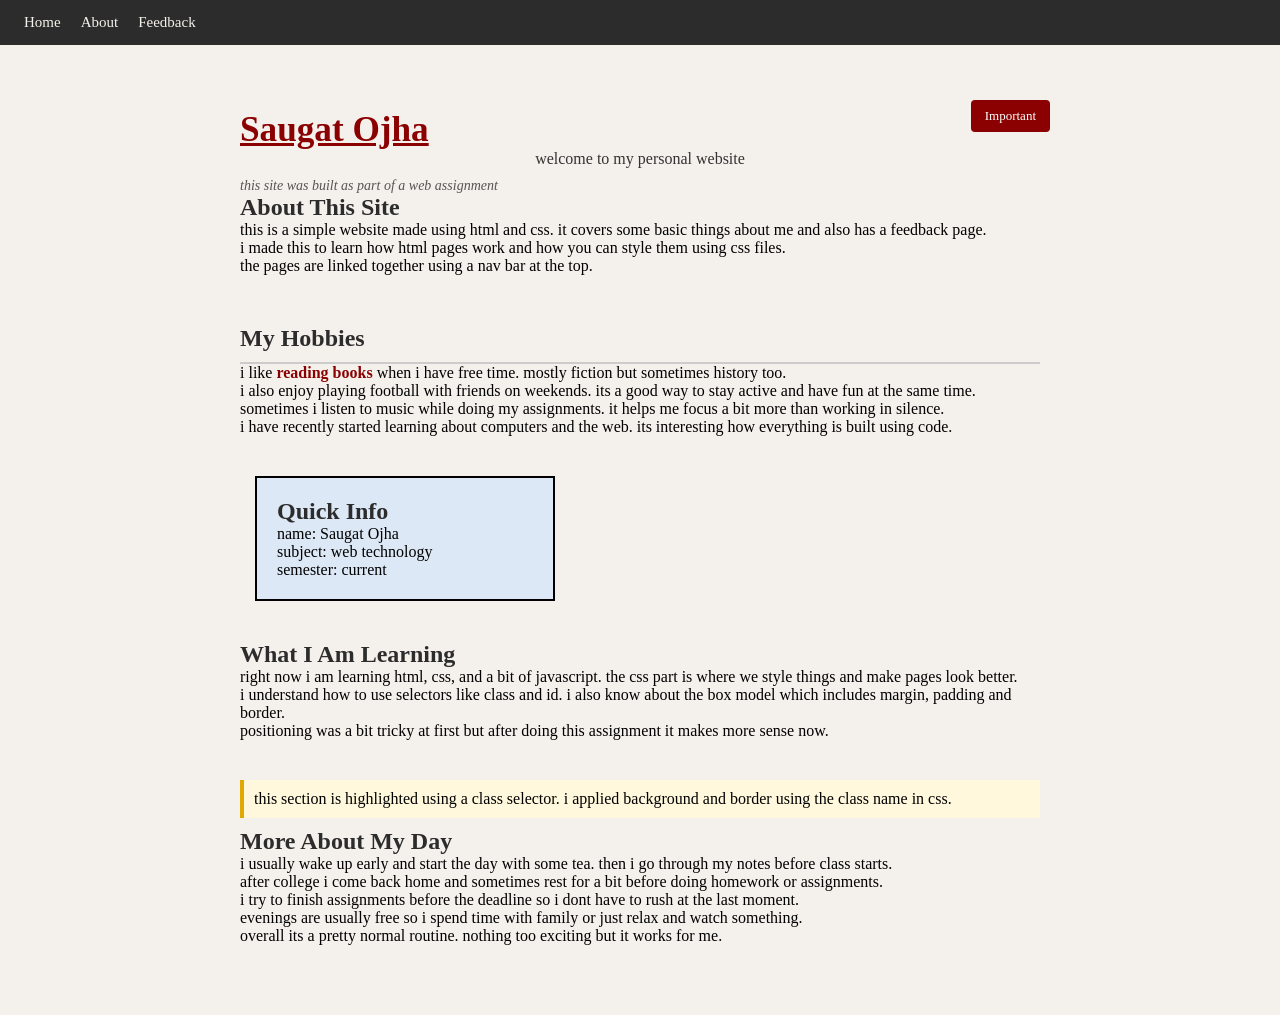
==== assignment2/index.html @ d7189941 "added assignment 2" ====
<!DOCTYPE html>
<html lang="en">
<head>
  <meta charset="UTF-8">
  <title>Home</title>
  <link rel="stylesheet" href="style.css">
  <style>
    .welcome-note {
      font-style: italic;
      color: #555;
      margin-top: 10px;
    }
  </style>
</head>
<body>

  <nav>
    <a href="index.html">Home</a>
    <a href="about.html">About</a>
    <a href="feedback.html">Feedback</a>
  </nav>

  <div class="main-content">

    <div class="badge">Important</div>

    <h1 id="main-title">Saugat Ojha</h1>
    <p class="intro-text">welcome to my personal website</p>

    <p class="welcome-note" style="font-size: 14px;">this site was built as part of a web assignment</p>

    <section>
      <h2>About This Site</h2>
      <p>this is a simple website made using html and css. it covers some basic things about me and also has a feedback page.</p>
      <p>i made this to learn how html pages work and how you can style them using css files.</p>
      <p>the pages are linked together using a nav bar at the top.</p>
    </section>

    <h2 class="sticky-heading">My Hobbies</h2>

    <section>
      <p>i like <span class="marked">reading books</span> when i have free time. mostly fiction but sometimes history too.</p>
      <p>i also enjoy playing football with friends on weekends. its a good way to stay active and have fun at the same time.</p>
      <p>sometimes i listen to music while doing my assignments. it helps me focus a bit more than working in silence.</p>
      <p>i have recently started learning about computers and the web. its interesting how everything is built using code.</p>
    </section>

    <section>
      <div class="info-box">
        <h2>Quick Info</h2>
        <p>name: Saugat Ojha</p>
        <p>subject: web technology</p>
        <p>semester: current</p>
      </div>
    </section>

    <section>
      <h2>What I Am Learning</h2>
      <p>right now i am learning html, css, and a bit of javascript. the css part is where we style things and make pages look better.</p>
      <p>i understand how to use selectors like class and id. i also know about the box model which includes margin, padding and border.</p>
      <p>positioning was a bit tricky at first but after doing this assignment it makes more sense now.</p>
    </section>

    <section class="highlight">
      <p>this section is highlighted using a class selector. i applied background and border using the class name in css.</p>
    </section>

    <section>
      <h2>More About My Day</h2>
      <p>i usually wake up early and start the day with some tea. then i go through my notes before class starts.</p>
      <p>after college i come back home and sometimes rest for a bit before doing homework or assignments.</p>
      <p>i try to finish assignments before the deadline so i dont have to rush at the last moment.</p>
      <p>evenings are usually free so i spend time with family or just relax and watch something.</p>
      <p>overall its a pretty normal routine. nothing too exciting but it works for me.</p>
    </section>

  </div>

</body>
</html>
---- assignment2/style.css ----
* {
  box-sizing: border-box;
  margin: 0;
  padding: 0;
}

body {
  background-color: #f4f1ec;
  font-family: 'Georgia', serif;
}

h1, h2 {
  color: #2c2c2c;
}

p {
  font-size: 16px;
}

.highlight {
  background-color: #fff8dc;
  padding: 10px;
  border-left: 4px solid #e0a800;
  margin: 10px 0;
}

#main-title {
  color: #8b0000;
  text-decoration: underline;
  font-size: 2.2rem;
}

.intro-text {
  color: #333;
  text-align: center;
}

.info-box {
  background-color: #dce8f5;
  width: 300px;
  padding: 20px;
  border: 2px solid black;
  margin: 15px;
}

nav {
  position: fixed;
  top: 0;
  left: 0;
  width: 100%;
  background-color: #2c2c2c;
  padding: 14px 24px;
  z-index: 999;
  display: flex;
  gap: 20px;
}

nav a {
  color: #f4f1ec;
  text-decoration: none;
  font-size: 15px;
  font-family: 'Georgia', serif;
}

nav a:hover {
  color: #e0a800;
}

.main-content {
  position: relative;
  margin-top: 80px;
  padding: 30px;
  max-width: 860px;
  margin-left: auto;
  margin-right: auto;
  margin-top: 80px;
}

.badge {
  position: absolute;
  top: 20px;
  right: 20px;
  background-color: #8b0000;
  color: white;
  padding: 8px 14px;
  font-size: 13px;
  border-radius: 4px;
}

.sticky-heading {
  position: sticky;
  top: 80px;
  background-color: #f4f1ec;
  padding: 10px 0;
  color: #2c2c2c;
  border-bottom: 2px solid #ccc;
  z-index: 10;
}

section {
  margin-bottom: 40px;
}

span.marked {
  color: #8b0000;
  font-weight: bold;
}

.page-wrapper {
  padding: 30px;
  max-width: 860px;
  margin: 100px auto 40px;
}

form input,
form textarea,
form select {
  display: block;
  width: 100%;
  margin: 8px 0 16px;
  padding: 10px;
  font-size: 15px;
  border: 1px solid #aaa;
  background-color: #fffdf7;
  font-family: 'Georgia', serif;
}

form button {
  background-color: #2c2c2c;
  color: white;
  padding: 10px 24px;
  border: none;
  font-size: 15px;
  cursor: pointer;
}

form button:hover {
  background-color: #8b0000;
}

label {
  font-size: 15px;
  color: #333;
}
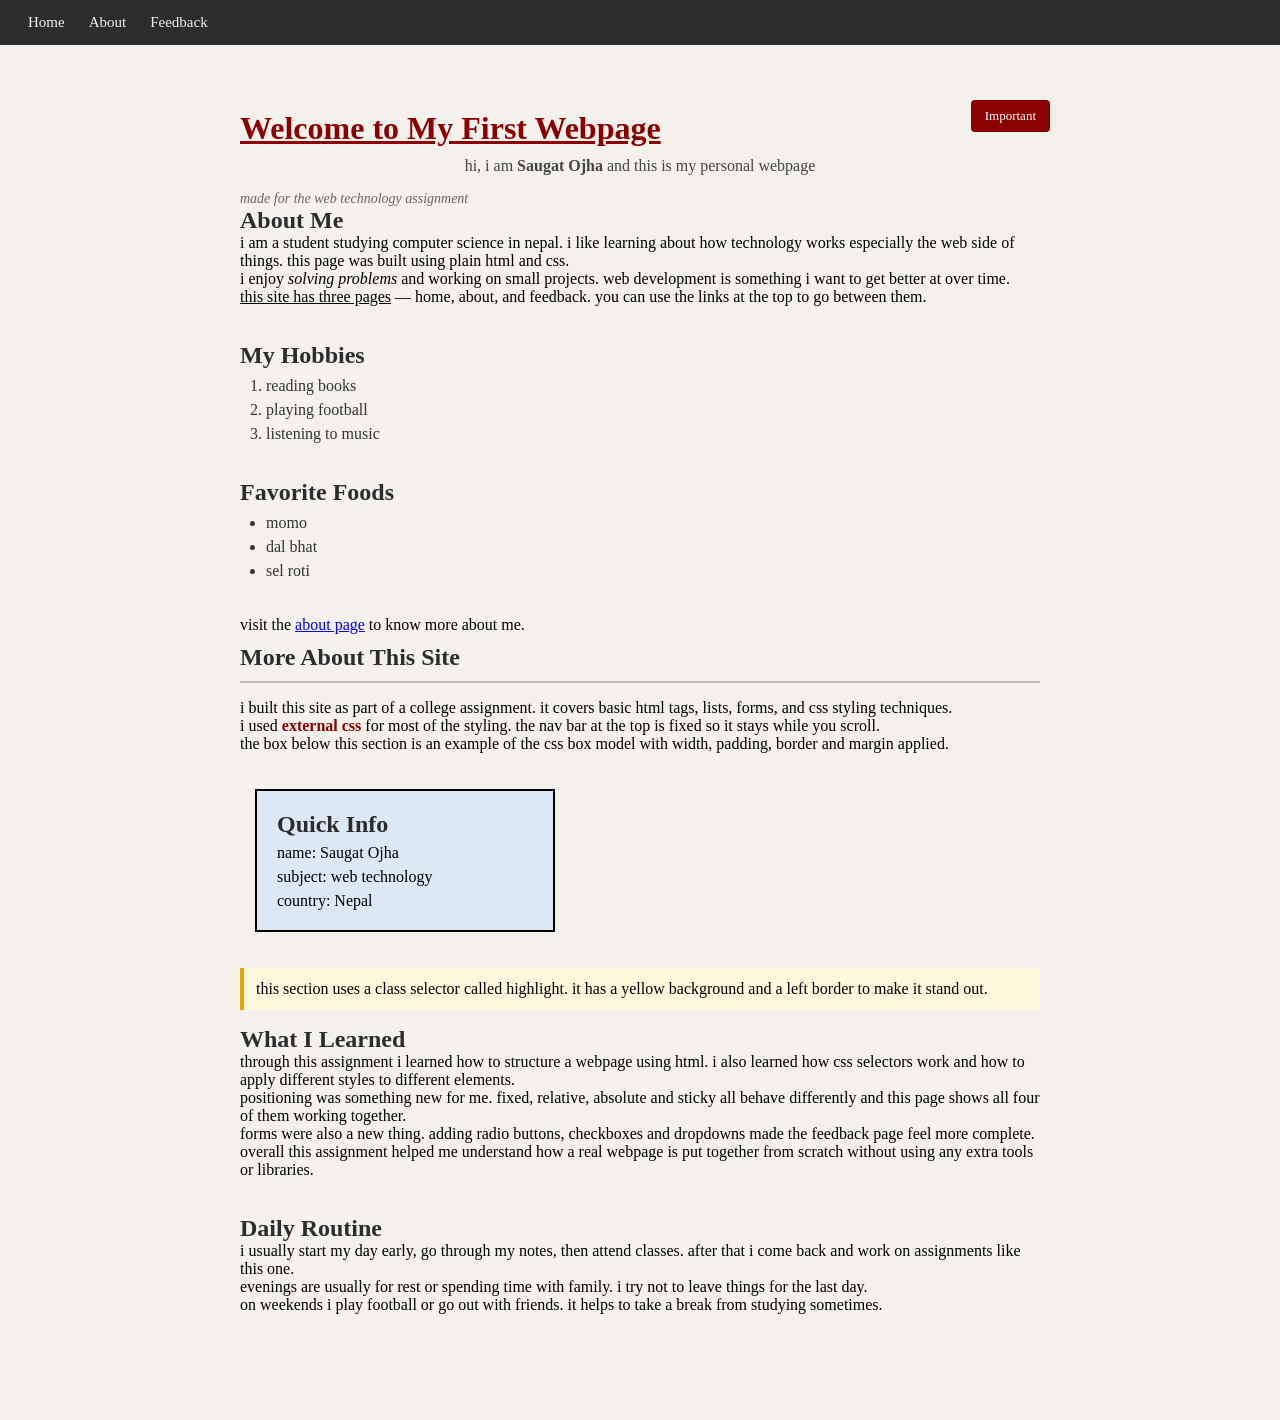
==== commit e2b8081a: "Add HTML structure and CSS styling for three-page website - index.html: homepage with h1, intro, ord" ====
--- a/assignment2/index.html
+++ b/assignment2/index.html
@@ -7,8 +7,8 @@
   <style>
     .welcome-note {
       font-style: italic;
-      color: #555;
-      margin-top: 10px;
+      color: #666;
+      margin-top: 8px;
     }
   </style>
 </head>
@@ -24,25 +24,45 @@
 
     <div class="badge">Important</div>
 
-    <h1 id="main-title">Saugat Ojha</h1>
-    <p class="intro-text">welcome to my personal website</p>
+    <h1 id="main-title">Welcome to My First Webpage</h1>
 
-    <p class="welcome-note" style="font-size: 14px;">this site was built as part of a web assignment</p>
+    <p class="intro-text">hi, i am <strong>Saugat Ojha</strong> and this is my personal webpage</p>
+
+    <p class="welcome-note" style="font-size: 14px;">made for the web technology assignment</p>
 
     <section>
-      <h2>About This Site</h2>
-      <p>this is a simple website made using html and css. it covers some basic things about me and also has a feedback page.</p>
-      <p>i made this to learn how html pages work and how you can style them using css files.</p>
-      <p>the pages are linked together using a nav bar at the top.</p>
+      <h2>About Me</h2>
+      <p>i am a student studying computer science in nepal. i like learning about how technology works especially the web side of things. this page was built using plain html and css.</p>
+      <p>i enjoy <em>solving problems</em> and working on small projects. web development is something i want to get better at over time.</p>
+      <p><u>this site has three pages</u> — home, about, and feedback. you can use the links at the top to go between them.</p>
     </section>
 
-    <h2 class="sticky-heading">My Hobbies</h2>
+    <section>
+      <h2>My Hobbies</h2>
+      <ol>
+        <li>reading books</li>
+        <li>playing football</li>
+        <li>listening to music</li>
+      </ol>
+    </section>
 
     <section>
-      <p>i like <span class="marked">reading books</span> when i have free time. mostly fiction but sometimes history too.</p>
-      <p>i also enjoy playing football with friends on weekends. its a good way to stay active and have fun at the same time.</p>
-      <p>sometimes i listen to music while doing my assignments. it helps me focus a bit more than working in silence.</p>
-      <p>i have recently started learning about computers and the web. its interesting how everything is built using code.</p>
+      <h2>Favorite Foods</h2>
+      <ul>
+        <li>momo</li>
+        <li>dal bhat</li>
+        <li>sel roti</li>
+      </ul>
+    </section>
+
+    <p>visit the <a href="about.html">about page</a> to know more about me.</p>
+
+    <h2 class="sticky-heading">More About This Site</h2>
+
+    <section>
+      <p>i built this site as part of a college assignment. it covers basic html tags, lists, forms, and css styling techniques.</p>
+      <p>i used <span class="marked">external css</span> for most of the styling. the nav bar at the top is fixed so it stays while you scroll.</p>
+      <p>the box below this section is an example of the css box model with width, padding, border and margin applied.</p>
     </section>
 
     <section>
@@ -50,31 +70,30 @@
         <h2>Quick Info</h2>
         <p>name: Saugat Ojha</p>
         <p>subject: web technology</p>
-        <p>semester: current</p>
+        <p>country: Nepal</p>
       </div>
     </section>
 
-    <section>
-      <h2>What I Am Learning</h2>
-      <p>right now i am learning html, css, and a bit of javascript. the css part is where we style things and make pages look better.</p>
-      <p>i understand how to use selectors like class and id. i also know about the box model which includes margin, padding and border.</p>
-      <p>positioning was a bit tricky at first but after doing this assignment it makes more sense now.</p>
-    </section>
-
     <section class="highlight">
-      <p>this section is highlighted using a class selector. i applied background and border using the class name in css.</p>
+      <p>this section uses a class selector called highlight. it has a yellow background and a left border to make it stand out.</p>
     </section>
 
     <section>
-      <h2>More About My Day</h2>
-      <p>i usually wake up early and start the day with some tea. then i go through my notes before class starts.</p>
-      <p>after college i come back home and sometimes rest for a bit before doing homework or assignments.</p>
-      <p>i try to finish assignments before the deadline so i dont have to rush at the last moment.</p>
-      <p>evenings are usually free so i spend time with family or just relax and watch something.</p>
-      <p>overall its a pretty normal routine. nothing too exciting but it works for me.</p>
+      <h2>What I Learned</h2>
+      <p>through this assignment i learned how to structure a webpage using html. i also learned how css selectors work and how to apply different styles to different elements.</p>
+      <p>positioning was something new for me. fixed, relative, absolute and sticky all behave differently and this page shows all four of them working together.</p>
+      <p>forms were also a new thing. adding radio buttons, checkboxes and dropdowns made the feedback page feel more complete.</p>
+      <p>overall this assignment helped me understand how a real webpage is put together from scratch without using any extra tools or libraries.</p>
+    </section>
+
+    <section>
+      <h2>Daily Routine</h2>
+      <p>i usually start my day early, go through my notes, then attend classes. after that i come back and work on assignments like this one.</p>
+      <p>evenings are usually for rest or spending time with family. i try not to leave things for the last day.</p>
+      <p>on weekends i play football or go out with friends. it helps to take a break from studying sometimes.</p>
     </section>
 
   </div>
 
 </body>
-</html>
+</html>
--- a/assignment2/style.css
+++ b/assignment2/style.css
@@ -6,7 +6,7 @@
 
 body {
   background-color: #f4f1ec;
-  font-family: 'Georgia', serif;
+  font-family: Georgia, serif;
 }
 
 h1, h2 {
@@ -17,22 +17,24 @@
   font-size: 16px;
 }
 
-.highlight {
-  background-color: #fff8dc;
-  padding: 10px;
-  border-left: 4px solid #e0a800;
-  margin: 10px 0;
-}
-
 #main-title {
   color: #8b0000;
   text-decoration: underline;
-  font-size: 2.2rem;
+  font-size: 2rem;
+  margin-bottom: 10px;
 }
 
 .intro-text {
-  color: #333;
+  color: #444;
   text-align: center;
+  margin-bottom: 16px;
+}
+
+.highlight {
+  background-color: #fff8dc;
+  padding: 12px;
+  border-left: 4px solid #e0a800;
+  margin: 16px 0;
 }
 
 .info-box {
@@ -43,23 +45,26 @@
   margin: 15px;
 }
 
+.info-box p {
+  margin-top: 6px;
+}
+
 nav {
   position: fixed;
   top: 0;
   left: 0;
   width: 100%;
   background-color: #2c2c2c;
-  padding: 14px 24px;
+  padding: 14px 28px;
   z-index: 999;
   display: flex;
-  gap: 20px;
+  gap: 24px;
 }
 
 nav a {
   color: #f4f1ec;
   text-decoration: none;
   font-size: 15px;
-  font-family: 'Georgia', serif;
 }
 
 nav a:hover {
@@ -68,12 +73,9 @@
 
 .main-content {
   position: relative;
-  margin-top: 80px;
+  max-width: 860px;
+  margin: 80px auto 40px;
   padding: 30px;
-  max-width: 860px;
-  margin-left: auto;
-  margin-right: auto;
-  margin-top: 80px;
 }
 
 .badge {
@@ -92,13 +94,13 @@
   top: 80px;
   background-color: #f4f1ec;
   padding: 10px 0;
-  color: #2c2c2c;
-  border-bottom: 2px solid #ccc;
+  border-bottom: 2px solid #bbb;
+  margin-bottom: 16px;
   z-index: 10;
 }
 
 section {
-  margin-bottom: 40px;
+  margin-bottom: 36px;
 }
 
 span.marked {
@@ -106,39 +108,73 @@
   font-weight: bold;
 }
 
-.page-wrapper {
-  padding: 30px;
-  max-width: 860px;
-  margin: 100px auto 40px;
+ol, ul {
+  margin-left: 26px;
+  margin-top: 8px;
+  margin-bottom: 12px;
 }
 
-form input,
-form textarea,
-form select {
+ol li, ul li {
+  font-size: 16px;
+  margin: 6px 0;
+  color: #333;
+}
+
+.page-wrapper {
+  max-width: 860px;
+  margin: 90px auto 40px;
+  padding: 30px;
+}
+
+form label {
+  display: block;
+  font-size: 15px;
+  color: #333;
+  margin-top: 16px;
+  margin-bottom: 4px;
+}
+
+form input[type="text"],
+form input[type="email"],
+form select,
+form textarea {
   display: block;
   width: 100%;
-  margin: 8px 0 16px;
   padding: 10px;
   font-size: 15px;
   border: 1px solid #aaa;
   background-color: #fffdf7;
-  font-family: 'Georgia', serif;
+  font-family: Georgia, serif;
+  margin-top: 4px;
+}
+
+.radio-group,
+.checkbox-group {
+  margin: 10px 0 6px;
+  display: flex;
+  flex-direction: column;
+  gap: 8px;
+}
+
+.radio-group label,
+.checkbox-group label {
+  display: flex;
+  align-items: center;
+  gap: 8px;
+  font-size: 15px;
+  margin-top: 0;
 }
 
 form button {
   background-color: #2c2c2c;
   color: white;
-  padding: 10px 24px;
+  padding: 10px 26px;
   border: none;
   font-size: 15px;
   cursor: pointer;
+  margin-top: 20px;
 }
 
 form button:hover {
   background-color: #8b0000;
-}
-
-label {
-  font-size: 15px;
-  color: #333;
-}
+}
